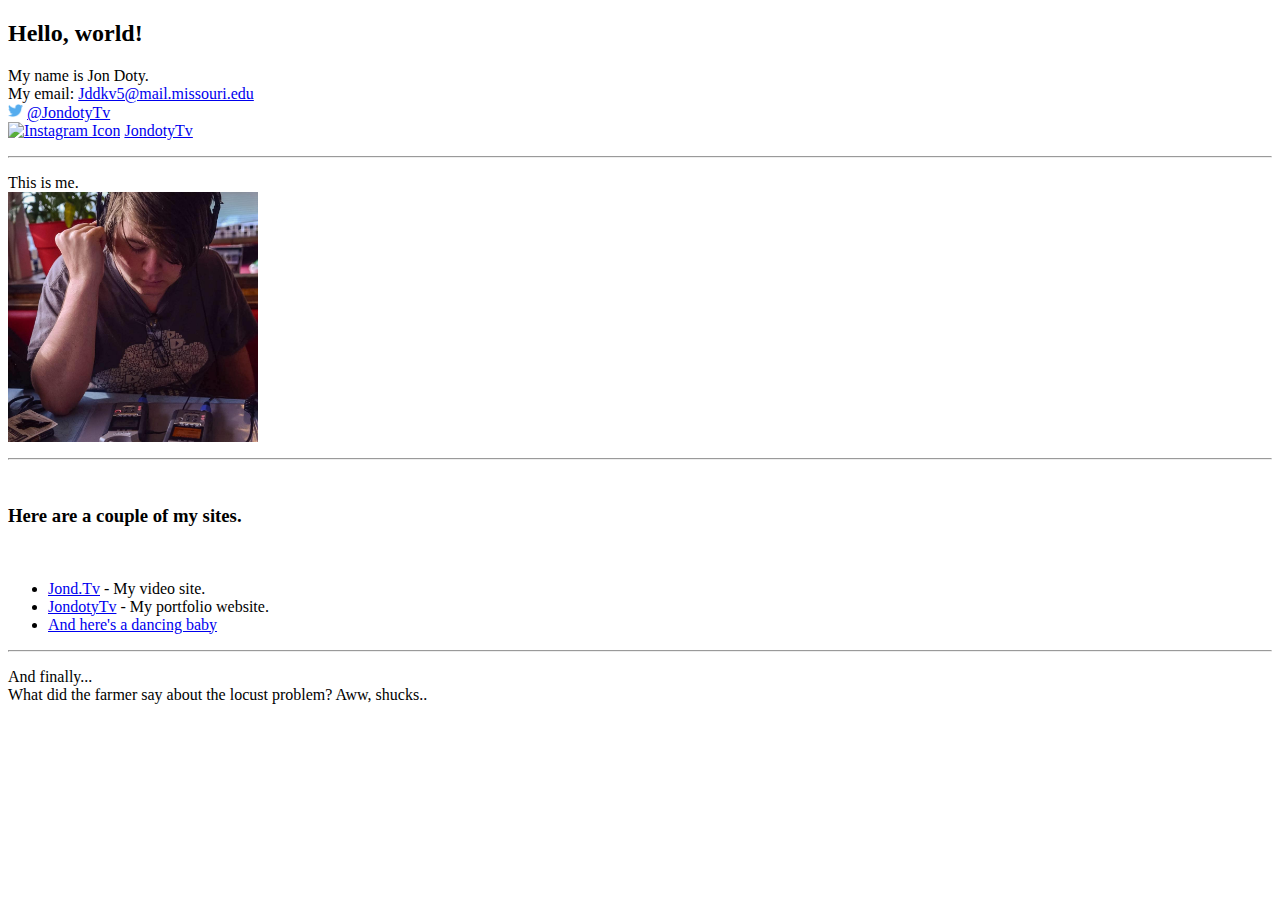
==== index.html @ 617fa353 "Fixing errors" ====
<!DOCTYPE html PUBLIC "-//W3C//DTD XHTML 1.0 Transitional//EN"
   "http://www.w3.org/TR/xhtml1/DTD/xhtml1-transitional.dtd">

<html xmlns="http://www.w3.org/1999/xhtml">
<head>

<title>J4502 - Jon Doty</title>
<meta http-equiv="content-type"
  content="text/html;charset=utf-8" />
</head>

<body>
  <h2>Hello, world!</h2>
  <p>
    My name is Jon Doty. <br />
    My email: <a href="mailto:jddkv5@mail.missouri.edu">Jddkv5@mail.missouri.edu</a><br />
    <a href="http://twitter.com/jondotytv"><img src="twitter.png" alt="Twitter Icon" width="15"/></a> <a href="http://twitter.com/jondotytv">@JondotyTv</a><br />
      <a href="http://instagram.com/jondotytv"><img src="instagram.png" alt="Instagram Icon" width="15"/></a> <a href="http://instagram.com/jondotytv">JondotyTv</a>
  </p>
  <hr />
  <p>
  This is me.<br />
  <a href="mailto:jddkv5@mail.missouri.edu"><img src="me.jpg" alt="Myself recording audio" width="250"/></a>
  </p>
  <hr />
  <br>
    <h3>Here are a couple of my sites.</h3><br />
    <ul>
      <li>
        <a href="http://jond.tv" target="_blank">Jond.Tv</a> - My video site.
      </li>
      <li>
        <a href="http://jondotytv.com" target="_blank">JondotyTv</a> - My portfolio website.
      </li>
      <li>
        <a href="dancingbaby.html">And here's a dancing baby</a>
      </li>
    </ul>
  <hr />
  <p>
    And finally...<br />
    What did the farmer say about the locust problem? Aww, shucks..
  </p>
</body>

<!--
Thanks for viewing the source! Here's a penguin.
      .___.
     /     \
    | O _ O |
    /  \_/  \
  .' /     \ `.
 / _|       |_ \
(_/ |       | \_)
    \       /
   __\_>-<_/__
   ~;/     \;~
 -->

</html>
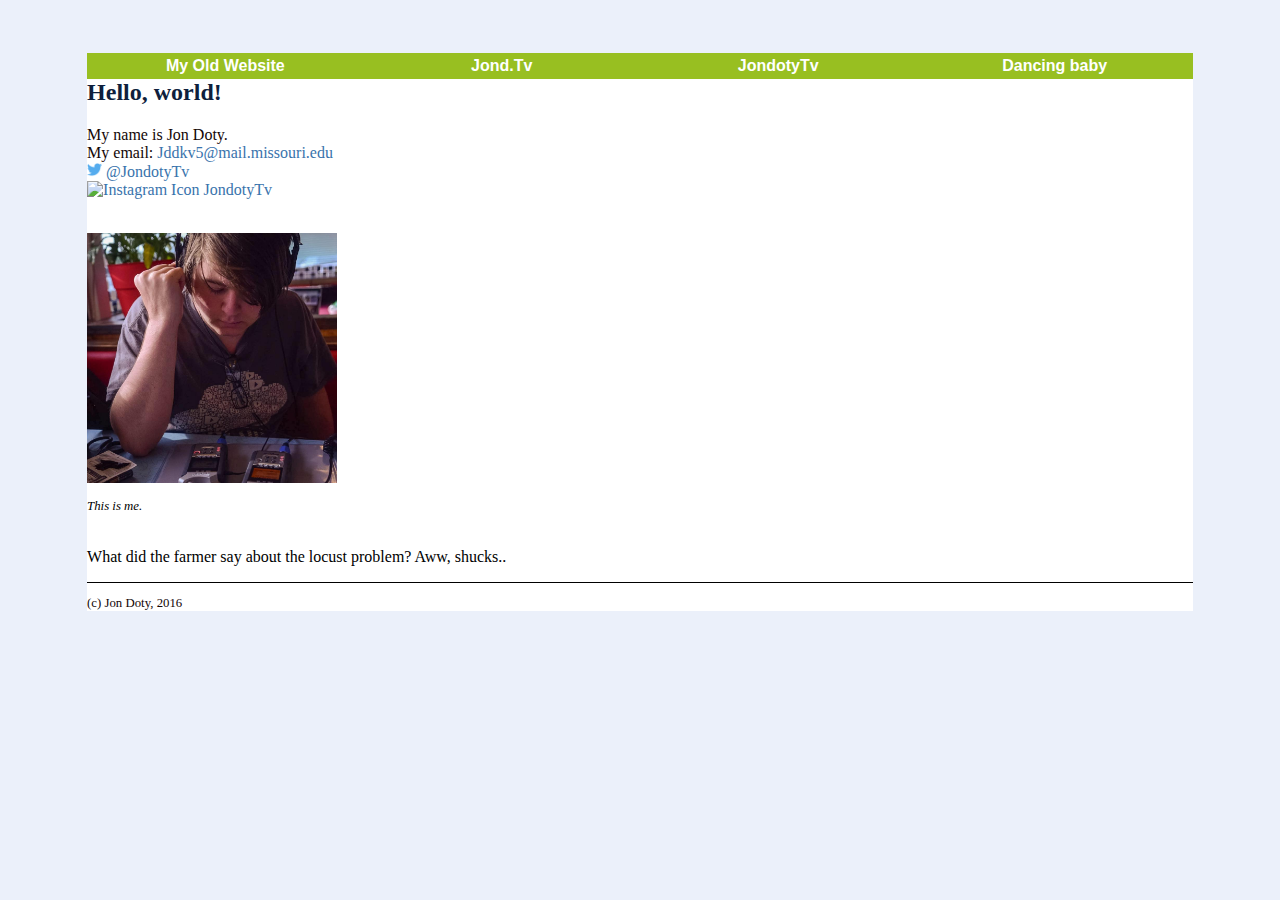
==== commit ba23010c: "More CSS" ====
--- a/index.html
+++ b/index.html
@@ -3,6 +3,8 @@
 
 <html xmlns="http://www.w3.org/1999/xhtml">
 <head>
+
+<link rel="stylesheet" type="text/css" href="style.css" / >
 
 <title>J4502 - Jon Doty</title>
 <meta http-equiv="content-type"
@@ -10,37 +12,46 @@
 </head>
 
 <body>
+  <div id="container">
+    <object><ul id="nav">
+      <li>
+        <a href="oldindex.html">My Old Website</a>
+      </li>
+      <li>
+        <a href="http://jond.tv" target="_blank">Jond.Tv</a>
+      </li>
+      <li>
+        <a href="http://jondotytv.com" target="_blank">JondotyTv</a>
+      </li>
+      <li>
+        <a href="dancingbaby.html">Dancing baby</a>
+      </li>
+    </ul></object>
+
+
   <h2>Hello, world!</h2>
   <p>
     My name is Jon Doty. <br />
     My email: <a href="mailto:jddkv5@mail.missouri.edu">Jddkv5@mail.missouri.edu</a><br />
     <a href="http://twitter.com/jondotytv"><img src="twitter.png" alt="Twitter Icon" width="15"/></a> <a href="http://twitter.com/jondotytv">@JondotyTv</a><br />
-      <a href="http://instagram.com/jondotytv"><img src="instagram.png" alt="Instagram Icon" width="15"/></a> <a href="http://instagram.com/jondotytv">JondotyTv</a>
+    <a href="http://instagram.com/jondotytv"><img src="instagram.png" alt="Instagram Icon" width="15"/></a> <a href="http://instagram.com/jondotytv">JondotyTv</a>
   </p>
-  <hr />
   <p>
-  This is me.<br />
-  <a href="mailto:jddkv5@mail.missouri.edu"><img src="me.jpg" alt="Myself recording audio" width="250"/></a>
+<br />
+  <a href="#"><img src="me.jpg" alt="Myself recording audio" width="250"/></a>
+  <p class="caption">
+      This is me.
   </p>
-  <hr />
-  <br>
-    <h3>Here are a couple of my sites.</h3><br />
-    <ul>
-      <li>
-        <a href="http://jond.tv" target="_blank">Jond.Tv</a> - My video site.
-      </li>
-      <li>
-        <a href="http://jondotytv.com" target="_blank">JondotyTv</a> - My portfolio website.
-      </li>
-      <li>
-        <a href="dancingbaby.html">And here's a dancing baby</a>
-      </li>
-    </ul>
-  <hr />
-  <p>
-    And finally...<br />
+  </p>
+  <br />
     What did the farmer say about the locust problem? Aww, shucks..
   </p>
+  <div id="footer">
+  <p>
+    (c) Jon Doty, 2016
+  </p>
+  </div>
+</div>
 </body>
 
 <!--
--- a/style.css
+++ b/style.css
@@ -0,0 +1,89 @@
+body {
+  font-family: Georgia, "Times New Roman", serif;
+  background-color: #ebf0fa;
+  padding-left: 50px;
+  padding-right: 50px;
+  padding-bottom: 50px;
+  padding-top: 25px;
+}
+
+h2 {
+  color: #0f1f3d;
+}
+
+p {
+  color: #130606;
+}
+
+p.light {
+    font-weight: lighter;
+}
+
+a:link {
+  color: #3973ac;
+  text-decoration:none;
+}
+
+a:visited {
+  color: #6666ff;
+  text-decoration:none;
+}
+
+a:hover {
+  color: #264d73;
+  text-decoration:none;
+}
+
+
+#nav a:link, a:visited {
+  display: block;
+  color: #fff;
+  background-color: #98bf21;
+  text-align: center;
+  text-decoration: none;
+  padding: 4px;
+  font-weight: bold;
+  font-family: Helvetica, Arial, sans-serif;
+}
+
+#nav a:hover, a:active {
+  background-color: #7a991a;
+}
+
+
+.caption {
+  color:black;
+  font-family:Georgia, "Times New Roman", serif;
+  font-size:0.8em;
+  font-style:italic;
+  margin-top:0;
+}
+
+#container {
+  width: 95%;
+  background-color:#ffffff;
+  margin: 0 auto;
+}
+
+#nav {
+  padding-left: 0px;
+}
+
+#nav li {
+  float: left;
+  list-style-type: none;
+  margin: 0;
+  padding: 0;
+  width: 25%;
+}
+
+#footer {
+  color: black;
+  font-weight: Georgia, "Times New Roman", serif;
+  font-size: .8em;
+  border-top: 1px solid black;
+}
+
+img {
+  border: none;
+}
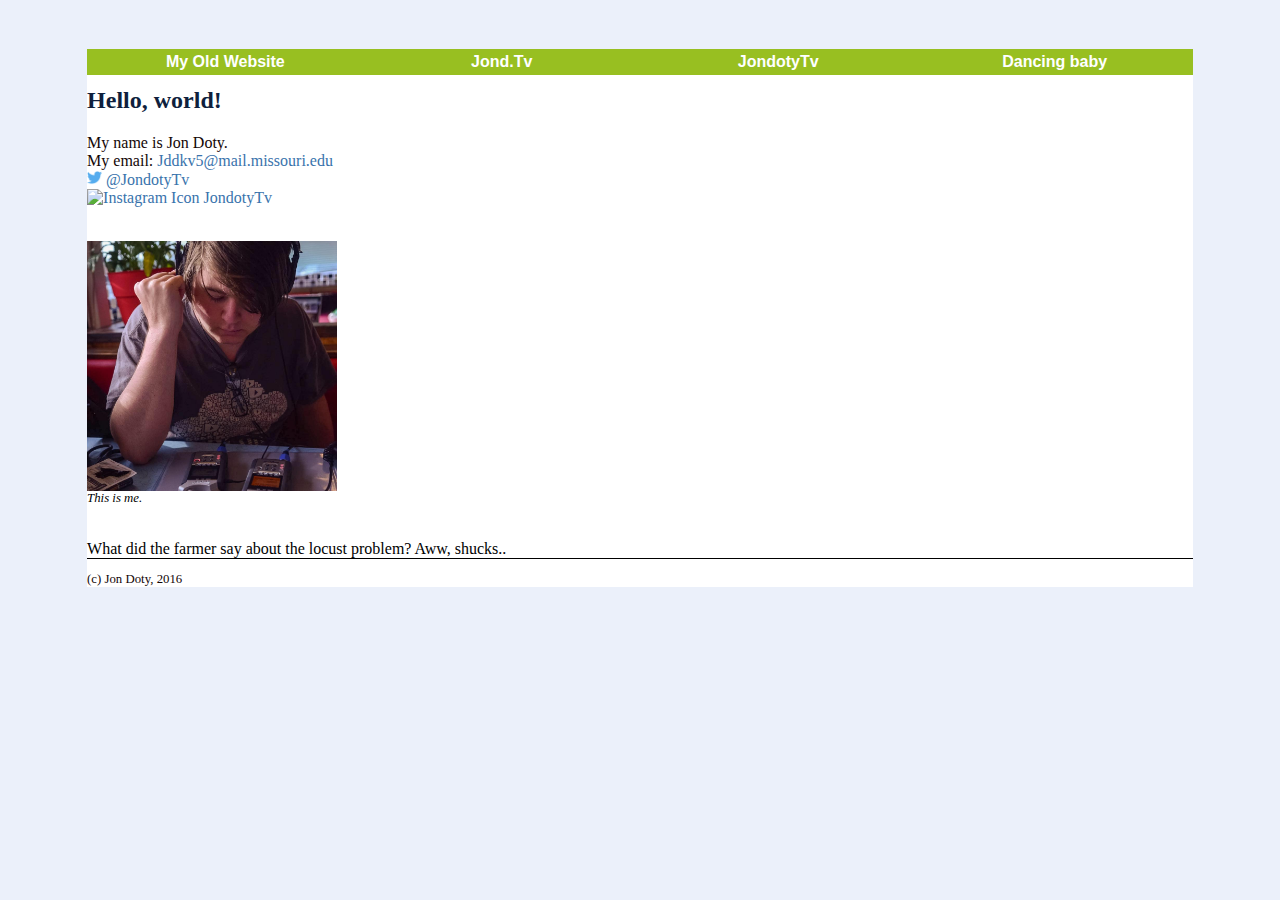
==== commit b736890b: "Error Fixing" ====
--- a/index.html
+++ b/index.html
@@ -4,7 +4,7 @@
 <html xmlns="http://www.w3.org/1999/xhtml">
 <head>
 
-<link rel="stylesheet" type="text/css" href="style.css" / >
+<link rel="stylesheet" type="text/css" href="style.css" />
 
 <title>J4502 - Jon Doty</title>
 <meta http-equiv="content-type"
@@ -13,7 +13,8 @@
 
 <body>
   <div id="container">
-    <object><ul id="nav">
+    <object>
+      <ul id="nav">
       <li>
         <a href="oldindex.html">My Old Website</a>
       </li>
@@ -28,7 +29,7 @@
       </li>
     </ul></object>
 
-
+    <br />
   <h2>Hello, world!</h2>
   <p>
     My name is Jon Doty. <br />
@@ -39,13 +40,13 @@
   <p>
 <br />
   <a href="#"><img src="me.jpg" alt="Myself recording audio" width="250"/></a>
-  <p class="caption">
+  <object><p class="caption">
       This is me.
   </p>
+  </object>
   </p>
   <br />
     What did the farmer say about the locust problem? Aww, shucks..
-  </p>
   <div id="footer">
   <p>
     (c) Jon Doty, 2016
--- a/style.css
+++ b/style.css
@@ -19,21 +19,6 @@
     font-weight: lighter;
 }
 
-a:link {
-  color: #3973ac;
-  text-decoration:none;
-}
-
-a:visited {
-  color: #6666ff;
-  text-decoration:none;
-}
-
-a:hover {
-  color: #264d73;
-  text-decoration:none;
-}
-
 
 #nav a:link, a:visited {
   display: block;
@@ -50,6 +35,22 @@
   background-color: #7a991a;
 }
 
+
+
+a:link {
+  color: #3973ac;
+  text-decoration:none;
+}
+
+a:visited {
+  color: #6666ff;
+  text-decoration:none;
+}
+
+a:hover {
+  color: #264d73;
+  text-decoration:none;
+}
 
 .caption {
   color:black;
@@ -79,7 +80,7 @@
 
 #footer {
   color: black;
-  font-weight: Georgia, "Times New Roman", serif;
+  font-family: Georgia, "Times New Roman", serif;
   font-size: .8em;
   border-top: 1px solid black;
 }
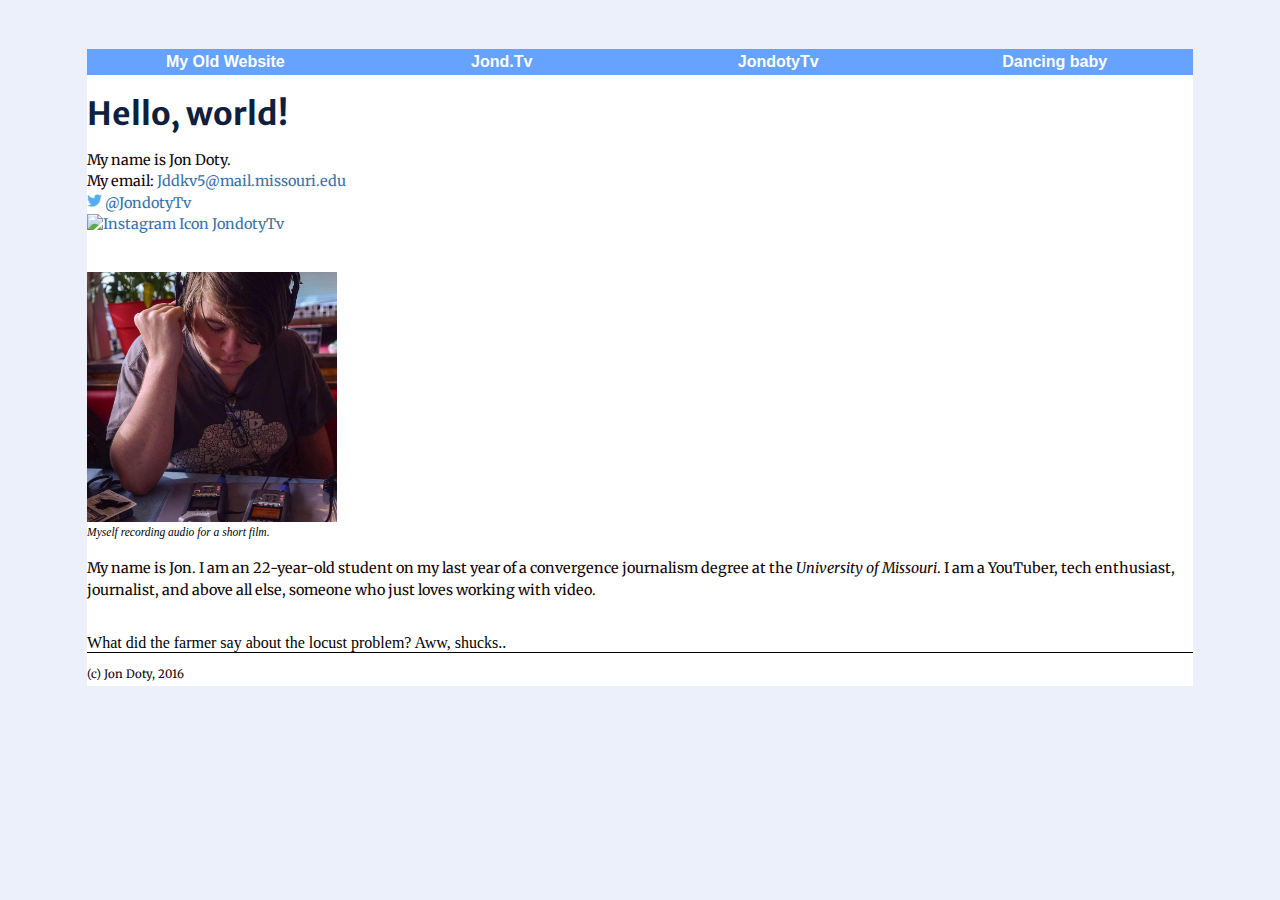
==== commit 94e40687: "Added Google fonts" ====
--- a/index.html
+++ b/index.html
@@ -3,6 +3,8 @@
 
 <html xmlns="http://www.w3.org/1999/xhtml">
 <head>
+
+<link href="https://fonts.googleapis.com/css?family=Merriweather+Sans:400,700,700i|Merriweather:400,400i" rel="stylesheet" />
 
 <link rel="stylesheet" type="text/css" href="style.css" />
 
@@ -30,6 +32,7 @@
     </ul></object>
 
     <br />
+    <div id="body">
   <h2>Hello, world!</h2>
   <p>
     My name is Jon Doty. <br />
@@ -41,12 +44,16 @@
 <br />
   <a href="#"><img src="me.jpg" alt="Myself recording audio" width="250"/></a>
   <object><p class="caption">
-      This is me.
+      Myself recording audio for a short film.
   </p>
   </object>
   </p>
+  <p>
+    My name is Jon. I am an 22-year-old student on my last year of a convergence journalism degree at the <em>University of Missouri</em>. I am a YouTuber, tech enthusiast, journalist, and above all else, someone who just loves working with video.
+  </p>
   <br />
     What did the farmer say about the locust problem? Aww, shucks..
+  </div>
   <div id="footer">
   <p>
     (c) Jon Doty, 2016
--- a/style.css
+++ b/style.css
@@ -1,3 +1,7 @@
+html {
+  font-size: 100%;
+}
+
 body {
   font-family: Georgia, "Times New Roman", serif;
   background-color: #ebf0fa;
@@ -7,12 +11,21 @@
   padding-top: 25px;
 }
 
+h1, h2, h3, h4, h5, h6 {
+  color: #0f1f3d;
+  font-family: 'Merriweather Sans', sans-serif;
+}
+
 h2 {
-  color: #0f1f3d;
+  font-size: 2rem;
+  margin-bottom: 1rem;
 }
 
 p {
   color: #130606;
+  font-family: 'Merriweather', Georgia, "Times New Roman", serif;
+  font-size: .9em;
+  line-height: 1.35rem;
 }
 
 p.light {
@@ -23,7 +36,7 @@
 #nav a:link, a:visited {
   display: block;
   color: #fff;
-  background-color: #98bf21;
+  background-color: #66a3ff;
   text-align: center;
   text-decoration: none;
   padding: 4px;
@@ -37,17 +50,17 @@
 
 
 
-a:link {
+#body a:link {
   color: #3973ac;
   text-decoration:none;
 }
 
-a:visited {
+#body a:visited {
   color: #6666ff;
   text-decoration:none;
 }
 
-a:hover {
+#body a:hover {
   color: #264d73;
   text-decoration:none;
 }
@@ -88,3 +101,8 @@
 img {
   border: none;
 }
+
+
+em {
+	font-style: italic;
+}
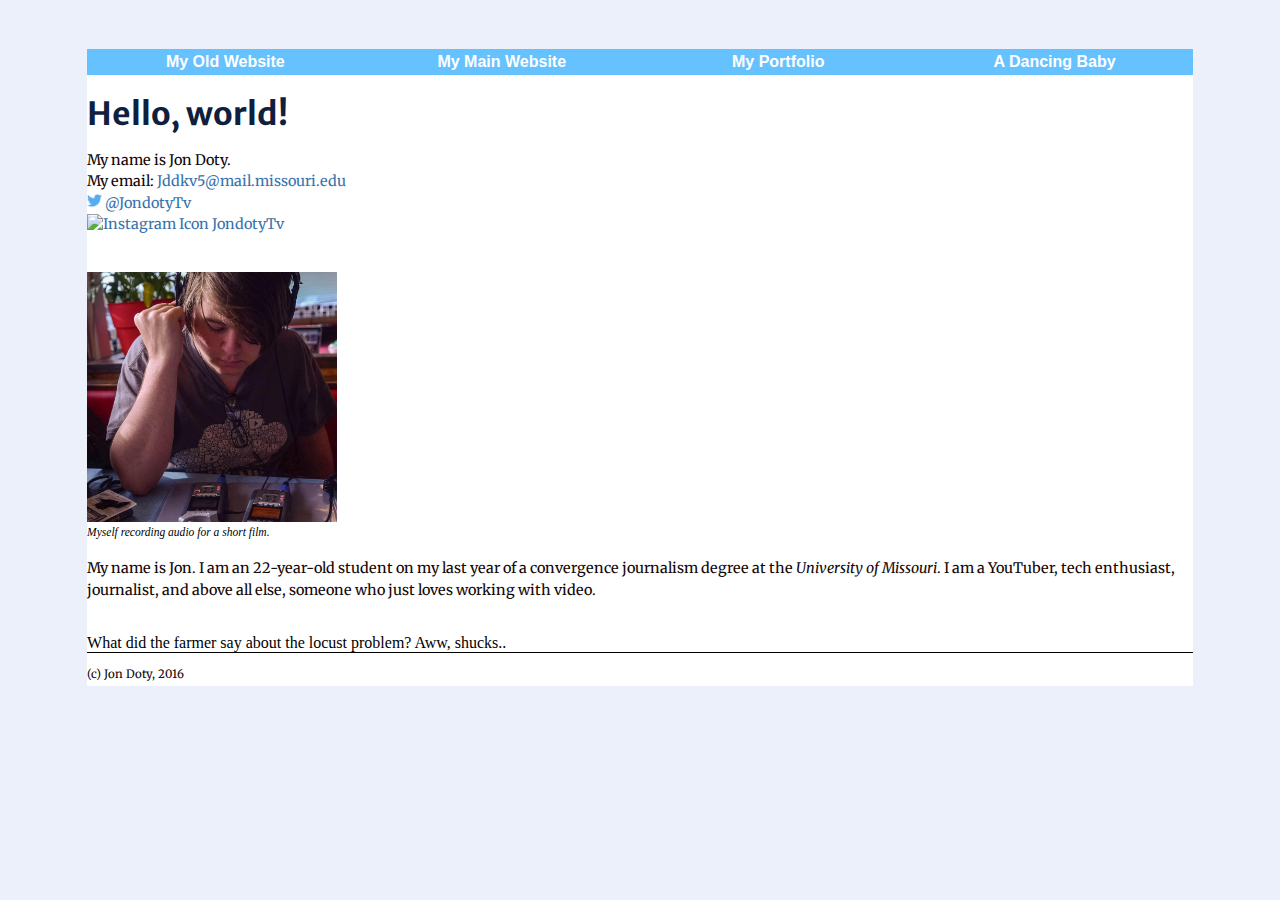
==== commit 5c4a2f81: "Coloring" ====
--- a/index.html
+++ b/index.html
@@ -21,13 +21,13 @@
         <a href="oldindex.html">My Old Website</a>
       </li>
       <li>
-        <a href="http://jond.tv" target="_blank">Jond.Tv</a>
+        <a href="http://jond.tv" target="_blank">My Main Website</a>
       </li>
       <li>
-        <a href="http://jondotytv.com" target="_blank">JondotyTv</a>
+        <a href="http://jondotytv.com" target="_blank">My Portfolio</a>
       </li>
       <li>
-        <a href="dancingbaby.html">Dancing baby</a>
+        <a href="dancingbaby.html">A Dancing Baby</a>
       </li>
     </ul></object>
 
--- a/style.css
+++ b/style.css
@@ -36,7 +36,7 @@
 #nav a:link, a:visited {
   display: block;
   color: #fff;
-  background-color: #66a3ff;
+  background-color: #66c2ff;
   text-align: center;
   text-decoration: none;
   padding: 4px;
@@ -45,7 +45,7 @@
 }
 
 #nav a:hover, a:active {
-  background-color: #7a991a;
+  background-color: #33adff;
 }
 
 
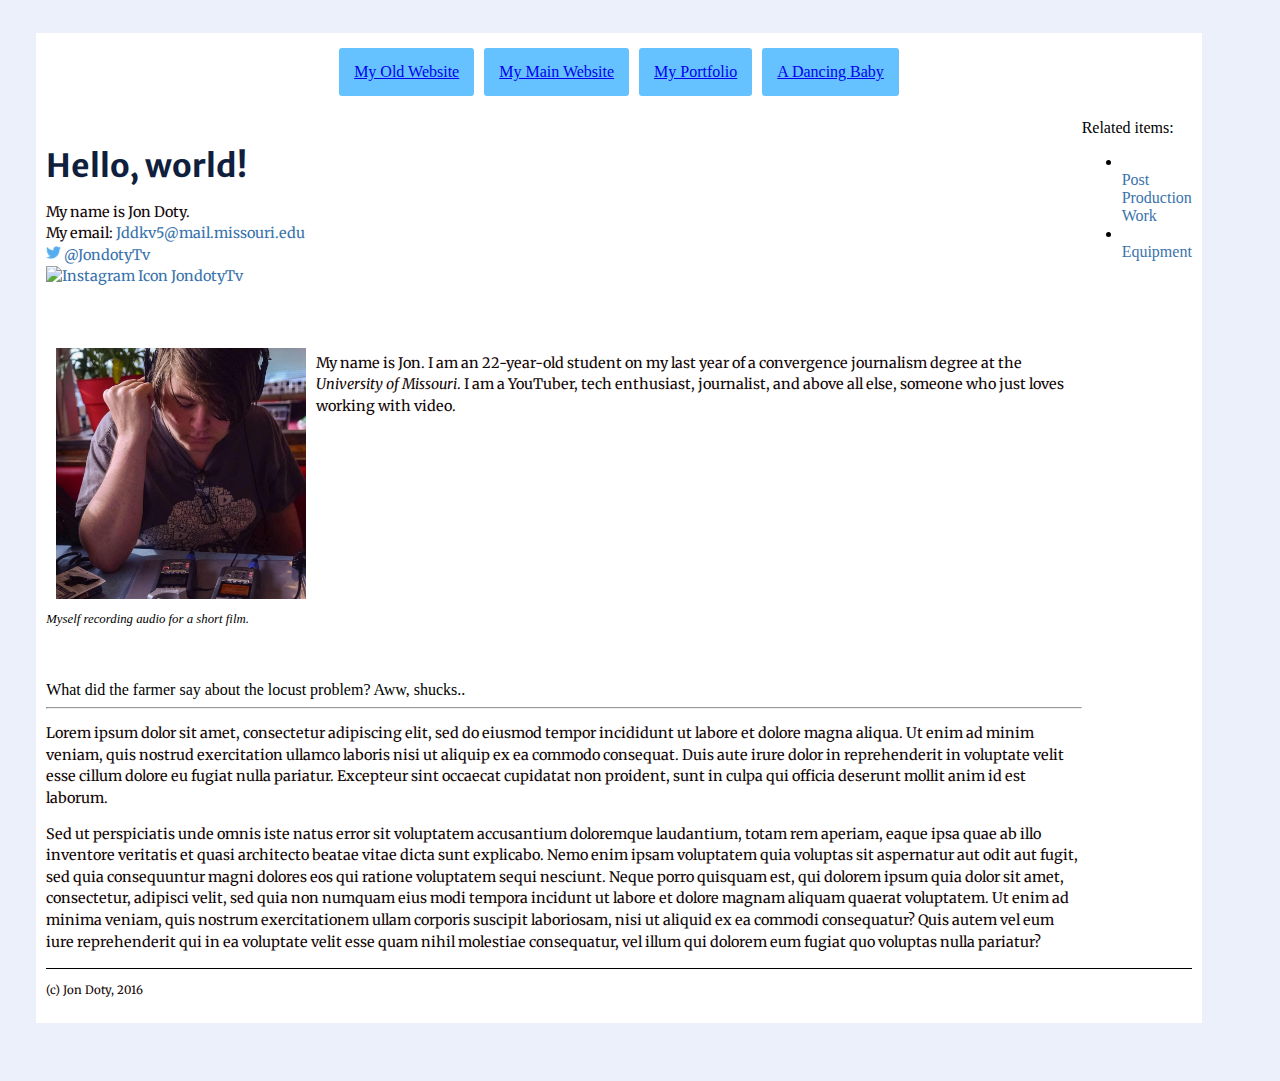
==== commit 6703d4f7: "Flexbox Assignment" ====
--- a/index.html
+++ b/index.html
@@ -8,6 +8,8 @@
 
 <link rel="stylesheet" type="text/css" href="style.css" />
 
+<meta name="viewport" content="width=device-width, initial-scale=1">
+
 <title>J4502 - Jon Doty</title>
 <meta http-equiv="content-type"
   content="text/html;charset=utf-8" />
@@ -15,24 +17,16 @@
 
 <body>
   <div id="container">
-    <object>
-      <ul id="nav">
-      <li>
-        <a href="oldindex.html">My Old Website</a>
-      </li>
-      <li>
-        <a href="http://jond.tv" target="_blank">My Main Website</a>
-      </li>
-      <li>
-        <a href="http://jondotytv.com" target="_blank">My Portfolio</a>
-      </li>
-      <li>
-        <a href="dancingbaby.html">A Dancing Baby</a>
-      </li>
-    </ul></object>
+    <div class="nav">
+        <div class="item-1 item"> <a href="oldindex.html">My Old Website</a> </div>
+        <div class="item-2 item"> <a href="http://jond.tv" target="_blank">My Main Website</a> </div>
+        <div class="item-3 item"> <a href="http://jondotytv.com" target="_blank">My Portfolio</a> </div>
+        <div class="item-4 item"> <a href="dancingbaby.html">A Dancing Baby</a> </div>
+  </div> <!-- Ends nav-->
 
     <br />
-    <div id="body">
+    <div id="body" class="main">
+    <article>
   <h2>Hello, world!</h2>
   <p>
     My name is Jon Doty. <br />
@@ -42,24 +36,44 @@
   </p>
   <p>
 <br />
-  <a href="#"><img src="me.jpg" alt="Myself recording audio" width="250"/></a>
-  <object><p class="caption">
-      Myself recording audio for a short film.
-  </p>
-  </object>
+  <div class="float">
+  <a href="#"><img src="me.jpg" alt="Myself recording audio" width="250" class="float"/></a>
   </p>
   <p>
     My name is Jon. I am an 22-year-old student on my last year of a convergence journalism degree at the <em>University of Missouri</em>. I am a YouTuber, tech enthusiast, journalist, and above all else, someone who just loves working with video.
+    </div>
+    <object><p class="caption">
+        Myself recording audio for a short film.
+    </p>
+    </object>
   </p>
   <br />
+    <br />
     What did the farmer say about the locust problem? Aww, shucks..
-  </div>
+    <br />
+    <hr>
+    <p>
+Lorem ipsum dolor sit amet, consectetur adipiscing elit, sed do eiusmod tempor incididunt ut labore et dolore magna aliqua. Ut enim ad minim veniam, quis nostrud exercitation ullamco laboris nisi ut aliquip ex ea commodo consequat. Duis aute irure dolor in reprehenderit in voluptate velit esse cillum dolore eu fugiat nulla pariatur. Excepteur sint occaecat cupidatat non proident, sunt in culpa qui officia deserunt mollit anim id est laborum.
+<p>
+Sed ut perspiciatis unde omnis iste natus error sit voluptatem accusantium doloremque laudantium, totam rem aperiam, eaque ipsa quae ab illo inventore veritatis et quasi architecto beatae vitae dicta sunt explicabo. Nemo enim ipsam voluptatem quia voluptas sit aspernatur aut odit aut fugit, sed quia consequuntur magni dolores eos qui ratione voluptatem sequi nesciunt. Neque porro quisquam est, qui dolorem ipsum quia dolor sit amet, consectetur, adipisci velit, sed quia non numquam eius modi tempora incidunt ut labore et dolore magnam aliquam quaerat voluptatem. Ut enim ad minima veniam, quis nostrum exercitationem ullam corporis suscipit laboriosam, nisi ut aliquid ex ea commodi consequatur? Quis autem vel eum iure reprehenderit qui in ea voluptate velit esse quam nihil molestiae consequatur, vel illum qui dolorem eum fugiat quo voluptas nulla pariatur?
+    </p>
+    </p>
+  </article>
+
+  <aside class="aside aside-2">Related items:
+  <ul><li></br><a href="http://jondotytv.com/post-production/">Post Production Work </a></li>
+  <li></br><a href="http://jondotytv.com/equipment/">Equipment</a></li>
+</aside></ul>
+
+<p>
+</p>
+</div> <!-- Ends body -->
   <div id="footer">
   <p>
     (c) Jon Doty, 2016
   </p>
-  </div>
-</div>
+</div> <!-- Ends footer-->
+</div> <!-- Ends container-->
 </body>
 
 <!--
--- a/style.css
+++ b/style.css
@@ -5,10 +5,14 @@
 body {
   font-family: Georgia, "Times New Roman", serif;
   background-color: #ebf0fa;
-  padding-left: 50px;
+  padding-left: .5em;
   padding-right: 50px;
   padding-bottom: 50px;
   padding-top: 25px;
+}
+
+#container {
+  padding: 10px;
 }
 
 h1, h2, h3, h4, h5, h6 {
@@ -98,11 +102,96 @@
   border-top: 1px solid black;
 }
 
-img {
+img.float {
   border: none;
+  padding: 10px;
 }
 
 
 em {
 	font-style: italic;
 }
+
+.sidebar {
+  background: gold;
+}
+
+
+.float {
+  float: left
+}
+
+
+/* Beginning Flexbox Section*/
+
+aside
+{
+    display : inline-block;
+    width : 12em;
+    border-width : 0.1em;
+    border-color : black;
+}
+
+.nav {
+	display: flex;
+	flex-direction: column;
+}
+
+@media (min-width: 800px){
+    .nav {
+      flex-flow: row;
+      justify-content: flex-end;
+  }
+    .nav a:hover {
+      background: black;
+    }
+    .aside {
+      flex: 1 auto;
+    }
+    .main {
+      flex: 3 0px;
+    }
+    .aside-1 {
+      order:1;
+    }
+    .main{
+      order: 2;
+    }
+    .aside-2 {
+      order: 3;
+			border: 1px;
+    }
+    .footer {
+      order: 4;
+    }
+    .main {
+      display: flex;
+      flex-flow: row;
+    }
+    .nav a {
+      border: none;
+    }
+}
+
+@media (min-width: 599px) {
+	.nav {
+		flex-direction: row;
+		justify-content: center;
+	}
+}
+
+
+.container {
+	padding: 10px;
+	background: #66c2ff;
+  border-radius: 5px;
+	margin: 45px auto;
+  box-shadow: 0 1.5px 0 0 rgba(0,0,0,0.1);
+}
+.item {
+	color: #000;
+	padding: 15px;
+	margin: 5px;
+	background: #66c2ff;
+	border-radius: 3px;
+}
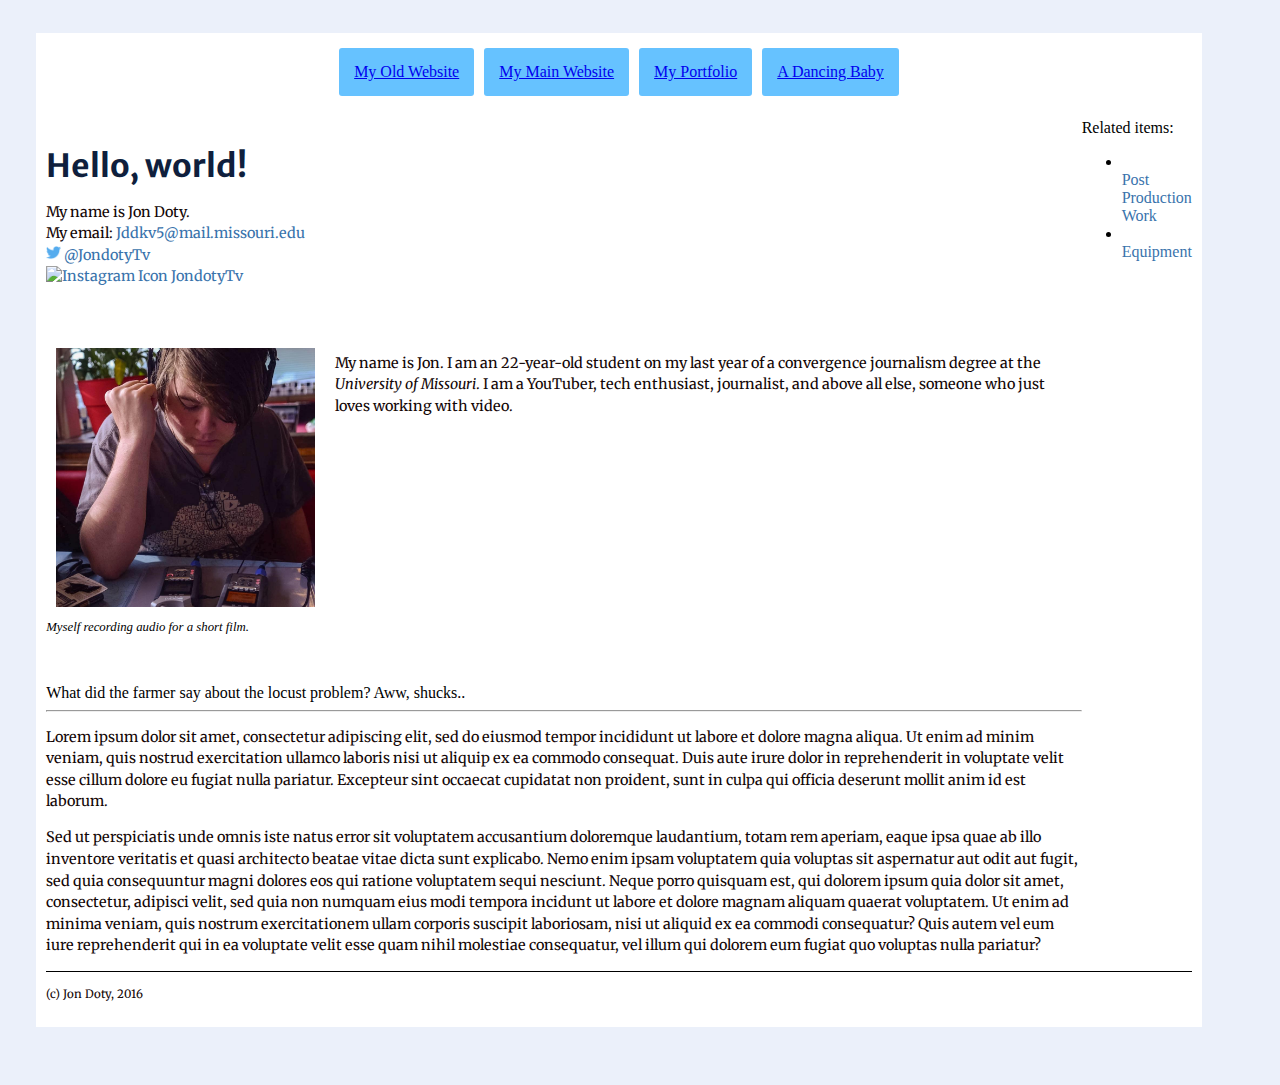
==== commit b0575090: "min-width and height" ====
--- a/index.html
+++ b/index.html
@@ -46,9 +46,8 @@
         Myself recording audio for a short film.
     </p>
     </object>
+  </br>
   </p>
-  <br />
-    <br />
     What did the farmer say about the locust problem? Aww, shucks..
     <br />
     <hr>
--- a/style.css
+++ b/style.css
@@ -105,6 +105,9 @@
 img.float {
   border: none;
   padding: 10px;
+  min-width: 25%;
+  min-height: 25%;
+  margin-right: 10px;
 }
 
 
